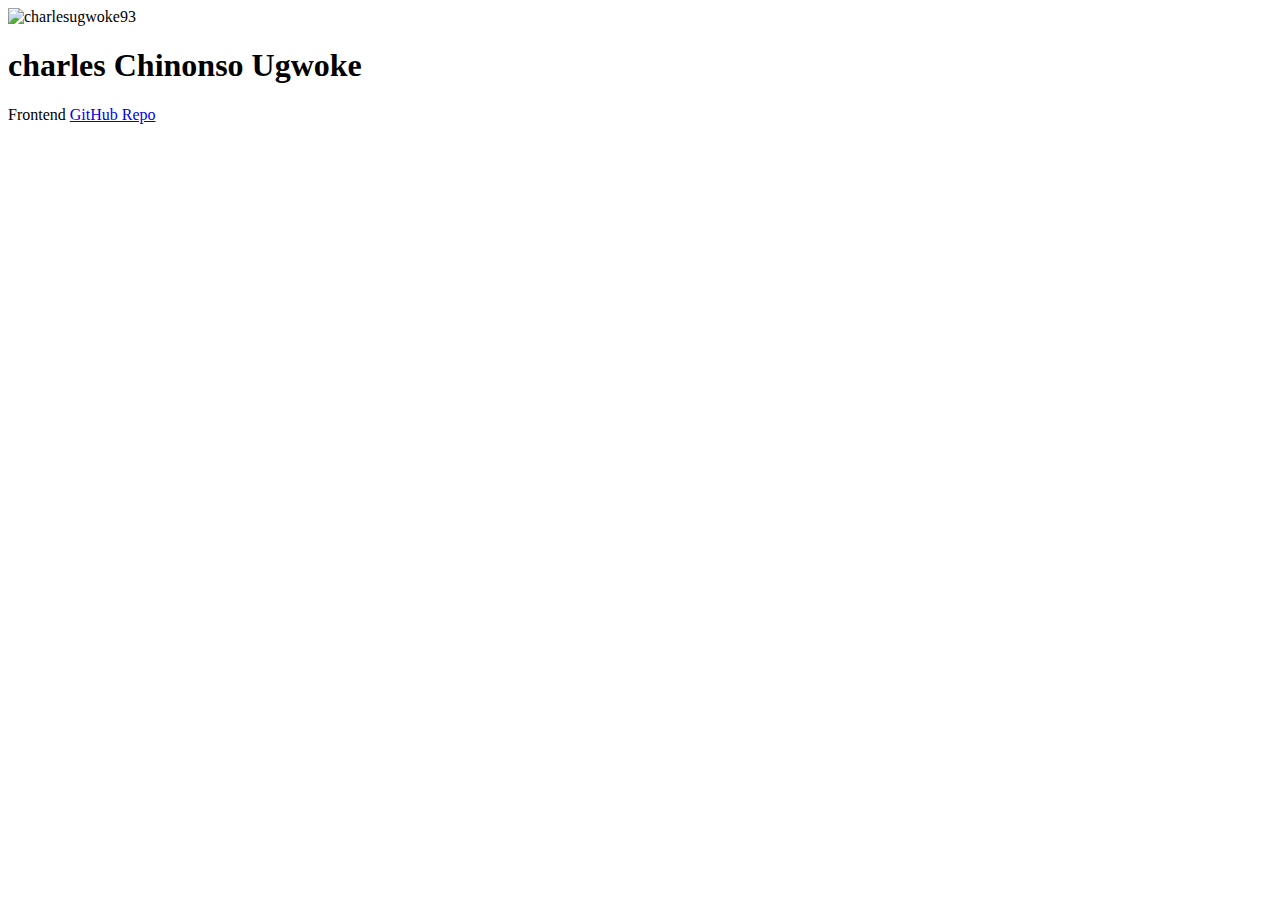
==== index.html @ fc3eee4e "File renmaed" ====
<!DOCTYPE html>
<html lang="en">
<head>
    <meta charset="UTF-8">
    <meta name="viewport" content="width=device-width, initial-scale=1.0">
    <link rel="stylesheet" href="../HNGxstage1/stage1.css">
    <title>slack profile</title>
</head>
<body>
  <header>
    <img src="../HNGxstage1/slack-profile-pix.jpg" alt="charlesugwoke93" data-testid="slackDisplayImage">
    <h1 data-testid="slackUserName">charles Chinonso Ugwoke</h1>
  </header>  
<main>
  <section>
    <time data-testid="currentDayOfTheWeek"></time>
    <time data-testid="currentUTCTime"></time>
  </section>
  <section>
    <span data-testid="myTrack">Frontend</span>
    <a href="https://github.com/Castro2023/HNGx-Task-Stage1.git" data-testid="githubURL" target="_blank">GitHub Repo</a>
  </section>
</main>
<script src="../HNGxstage1/stage1.js" ></script>
</body>
</html>
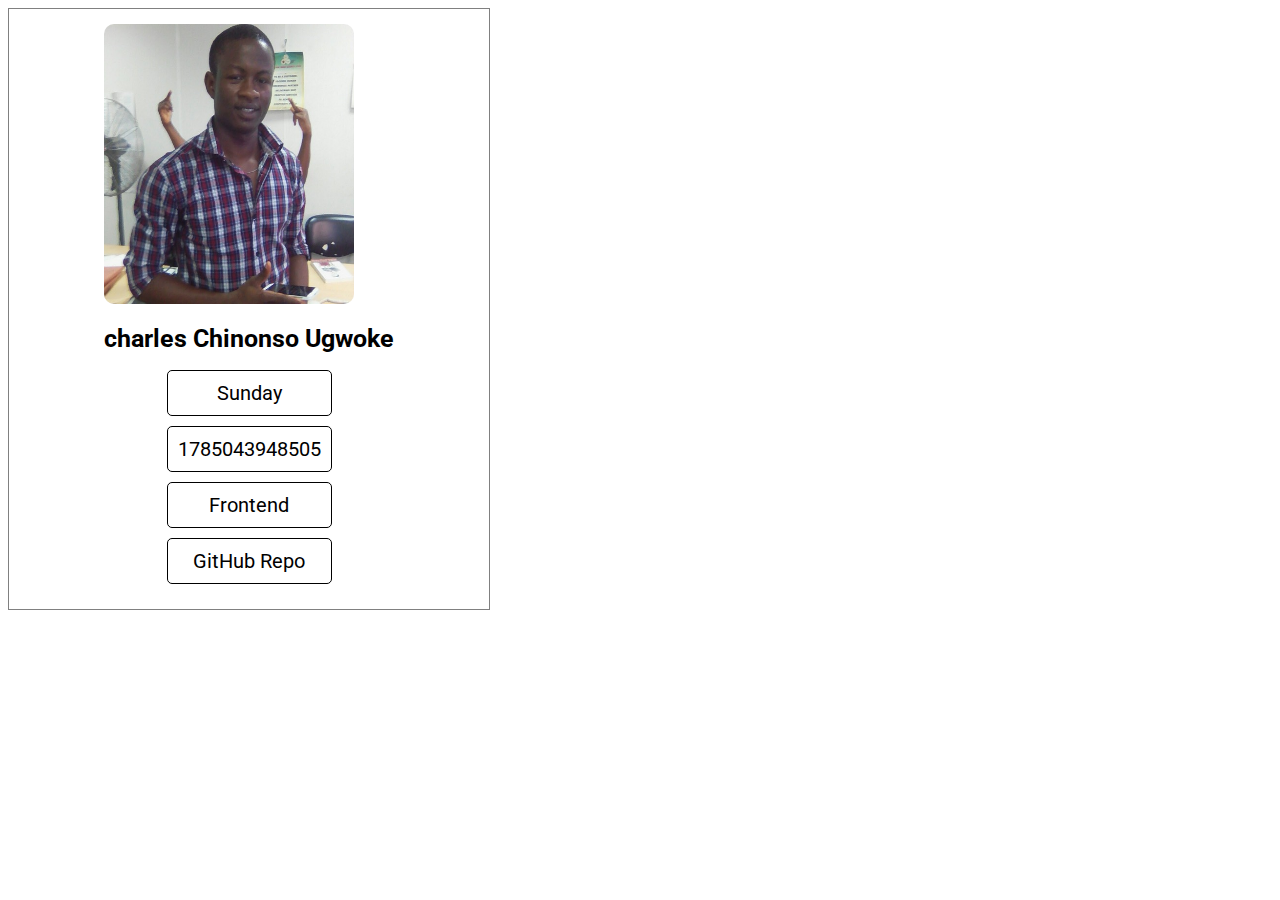
==== commit f0ed0314: "sorted" ====
--- a/index.html
+++ b/index.html
@@ -3,12 +3,12 @@
 <head>
     <meta charset="UTF-8">
     <meta name="viewport" content="width=device-width, initial-scale=1.0">
-    <link rel="stylesheet" href="../HNGxstage1/stage1.css">
+    <link rel="stylesheet" type="text/css"href="styles.css">
     <title>slack profile</title>
 </head>
 <body>
   <header>
-    <img src="../HNGxstage1/slack-profile-pix.jpg" alt="charlesugwoke93" data-testid="slackDisplayImage">
+    <img src="slack-profile-pix.jpg" alt="charlesugwoke93" data-testid="slackDisplayImage">
     <h1 data-testid="slackUserName">charles Chinonso Ugwoke</h1>
   </header>  
 <main>
@@ -21,6 +21,6 @@
     <a href="https://github.com/Castro2023/HNGx-Task-Stage1.git" data-testid="githubURL" target="_blank">GitHub Repo</a>
   </section>
 </main>
-<script src="../HNGxstage1/stage1.js" ></script>
+<script src="HNGx1.js" ></script>
 </body>
 </html>--- a/styles.css
+++ b/styles.css
@@ -0,0 +1,48 @@
+
+  @import url('https://fonts.googleapis.com/css2?family=Noto+Sans:ital,wght@0,200;0,300;0,400;0,600;0,700;0,800;1,200&family=Quattrocento+Sans:ital,wght@0,400;0,700;1,400;1,700&family=Roboto:wght@100;300;400;500;700;900&display=swap');
+body{
+    max-width: 450px;
+    width: 100%;
+    border: 1px solid gray;
+    padding:15px;
+    font-family: 'Roboto', sans-serif;
+    display: flex;
+    flex-direction: column;
+    align-items: center;
+}
+
+[data-testid="slackUserName"]{
+    font-size: 25px;
+    font-weight: bold;
+    color: #000;
+}
+
+[data-testid="slackDisplayImage"]{
+    display: grid;
+    place-items: center;
+    max-width: 250px;
+    width:auto;
+    height: 280px;
+    border-radius:10px;
+    margin-bottom: 20px;  
+}
+
+[data-testid="currentDayOfTheWeek"], [data-testid="currentUTCTime"],[data-testid="githubURL"], [data-testid="myTrack"]{
+ font-size: 20px;
+ color: #000;
+ background-color: white;
+ padding: 10px;
+ border: 1px solid #000;
+ border-radius: 5px;
+ display: block;
+ margin-bottom: 10px;
+ text-align: center;
+}
+[data-testid="githubURL"]{
+    text-decoration: none;
+    cursor: pointer;
+}
+[data-testid="githubURL"]:hover, [data-testid="githubURL"]:focus{
+    color:#fff;
+    background-color: gray;
+}
